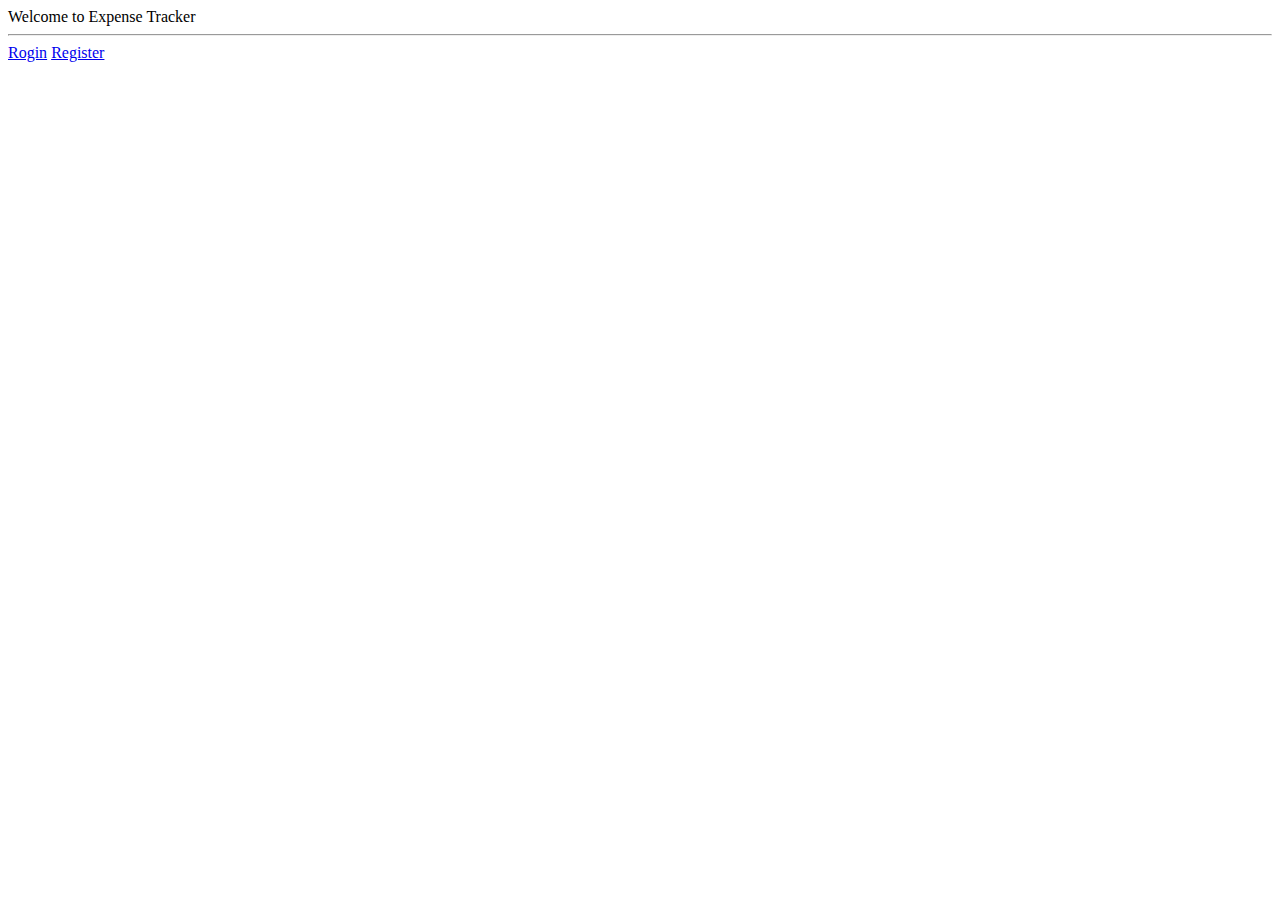
==== index.html @ 0436f3ba "initial setup" ====
<!DOCTYPE html>
<html lang="en">
<head>
    <meta charset="UTF-8">
    <meta name="viewport" content="width=device-width, initial-scale=1.0">
    <title>Document</title>
</head>
<body>
    Welcome to Expense Tracker
    <hr>
    <a href="login.html">Rogin</a> 
    <a href="register.html">Register</a>
</body>
</html>
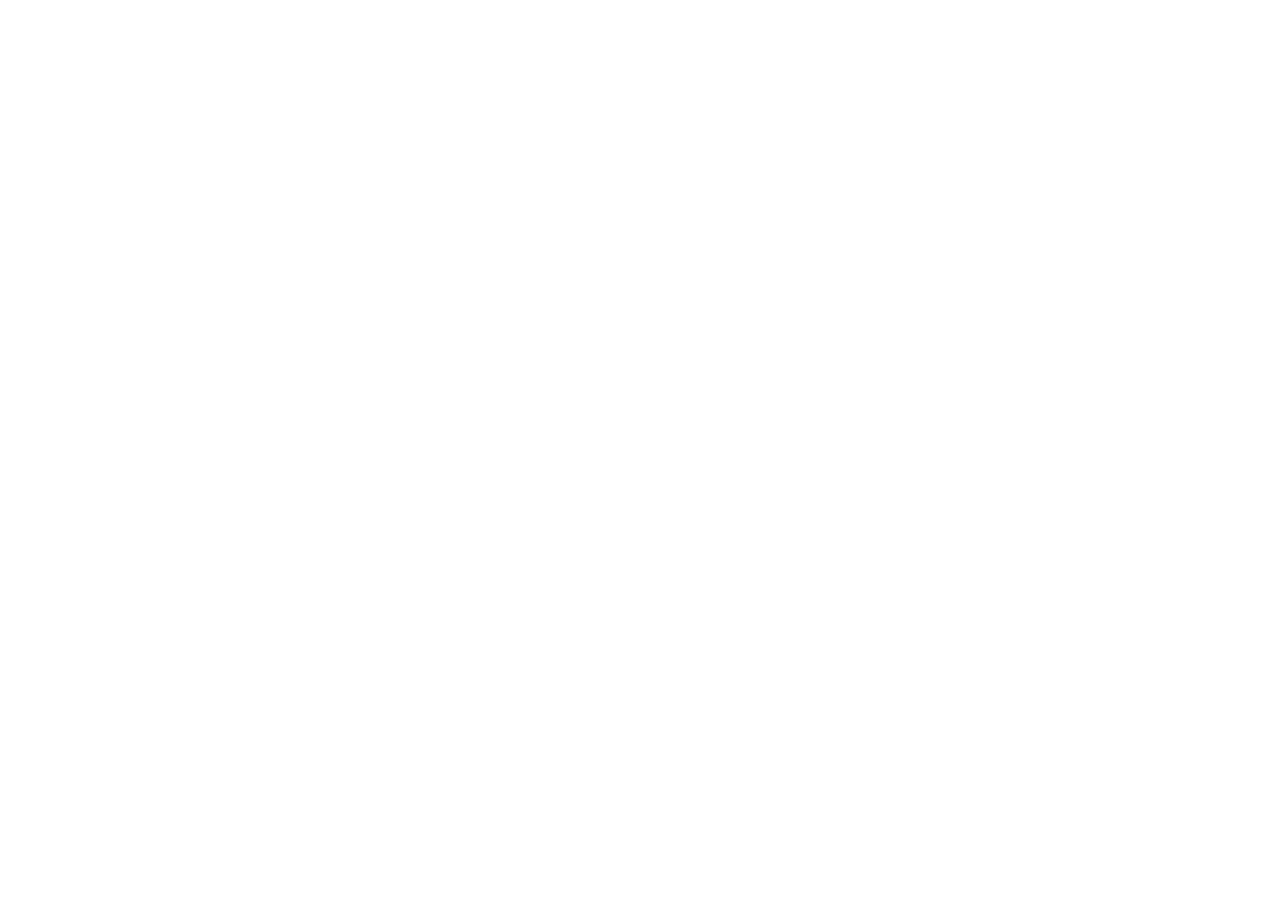
==== commit 48e848fc: "changed file names" ====
--- a/index.html
+++ b/index.html
@@ -4,11 +4,15 @@
     <meta charset="UTF-8">
     <meta name="viewport" content="width=device-width, initial-scale=1.0">
     <title>Document</title>
+    <script src="jquery-3.7.1.min.js"></script>
+    <link href="css/style.css" rel="stylesheet">
 </head>
 <body>
-    Welcome to Expense Tracker
-    <hr>
-    <a href="login.html">Rogin</a> 
-    <a href="register.html">Register</a>
+    <div id="header" class="header"></div>
+    <div id="navigation" class="navigation"></div>
+    <div id="content" class="content"></div>
+    <div id="footer" class="footer"></div>
+
+    <script src="template.js"></script>
 </body>
 </html>